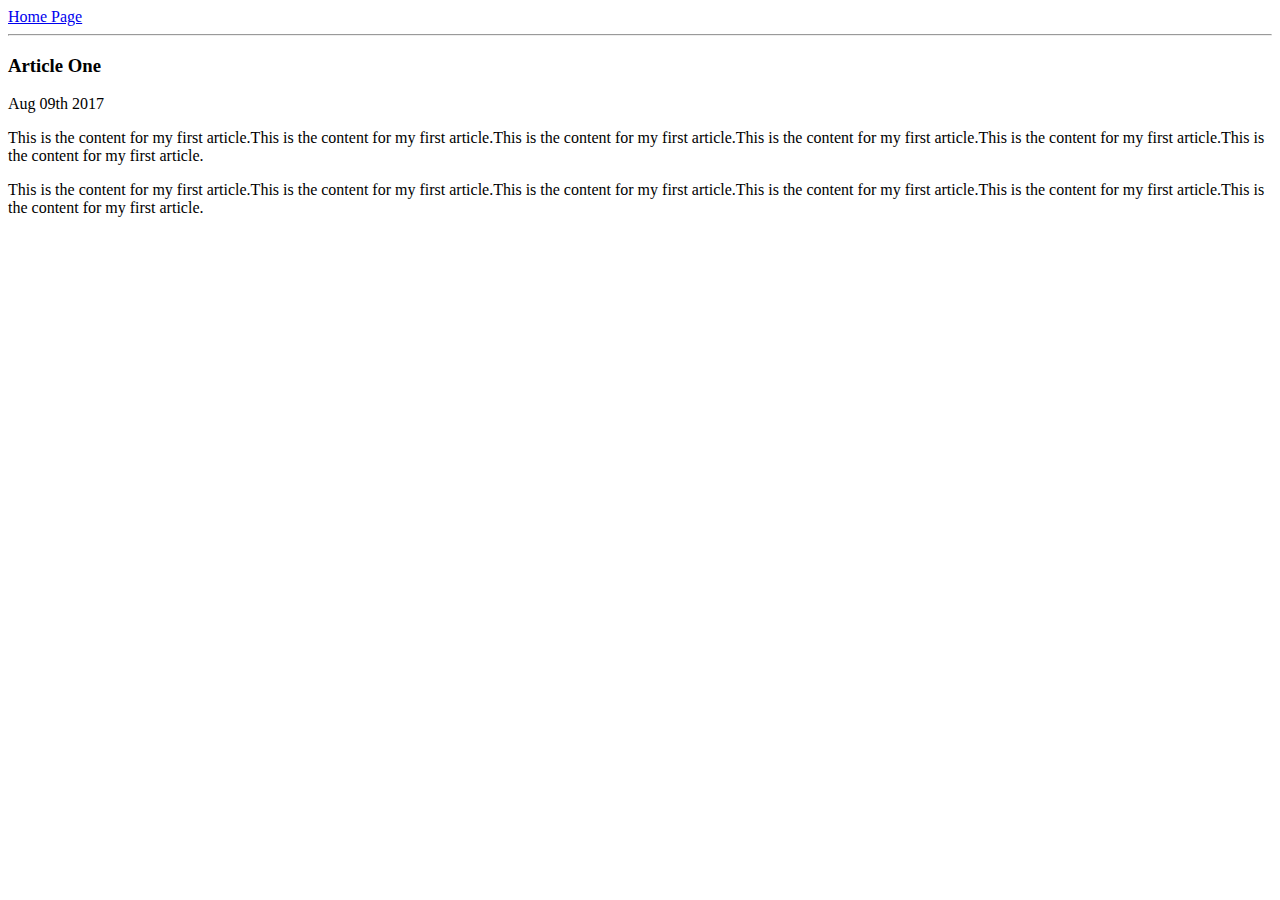
==== ui/article-one.html @ ea7b9952 "[imad-console] Updates ui/article-one.html" ====
<html>
<head>
    <title>
    Article-one
    </title>
    <style>
    <style>
    .container{
       max-width: 800px;
       margin:0 auto;
       color: grey;
       font-family: san-sarif;
    }
    </style>
</head>
<body>
    <div class = "container">
        <div>
            <a href = "/">Home Page</a>
        </div>
        <hr/>
        <h3>
            Article One
        </h3>
         <div>
            Aug 09th 2017
        </div>   
        <div>
            <p>
                This is the content for my first article.This is the content for my first article.This is the content for my first article.This is the content for my first article.This is the content for my first article.This is the content for my first article.
            </p>
        </div>
        <div>
            <p>
                This is the content for my first article.This is the content for my first article.This is the content for my first article.This is the content for my first article.This is the content for my first article.This is the content for my first article.
            </p>
        </div>
    </div>
</body>
</html>
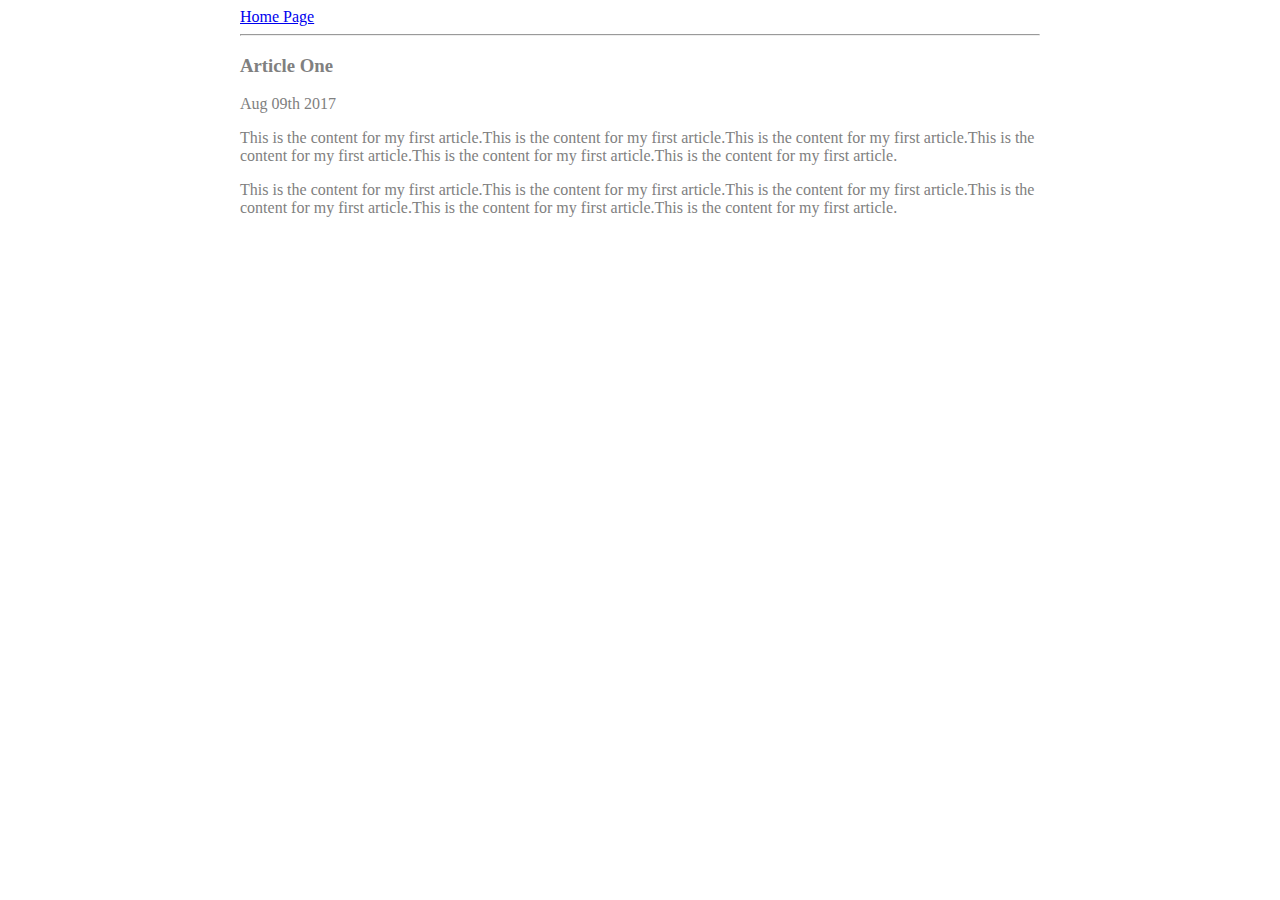
==== commit ca94da90: "[imad-console] Updates ui/article-one.html" ====
--- a/ui/article-one.html
+++ b/ui/article-one.html
@@ -4,17 +4,16 @@
     Article-one
     </title>
     <style>
-    <style>
-    .container{
+    .center{
        max-width: 800px;
-       margin:0 auto;
+       margin: auto;
        color: grey;
        font-family: san-sarif;
     }
     </style>
 </head>
 <body>
-    <div class = "container">
+    <div class="center">
         <div>
             <a href = "/">Home Page</a>
         </div>
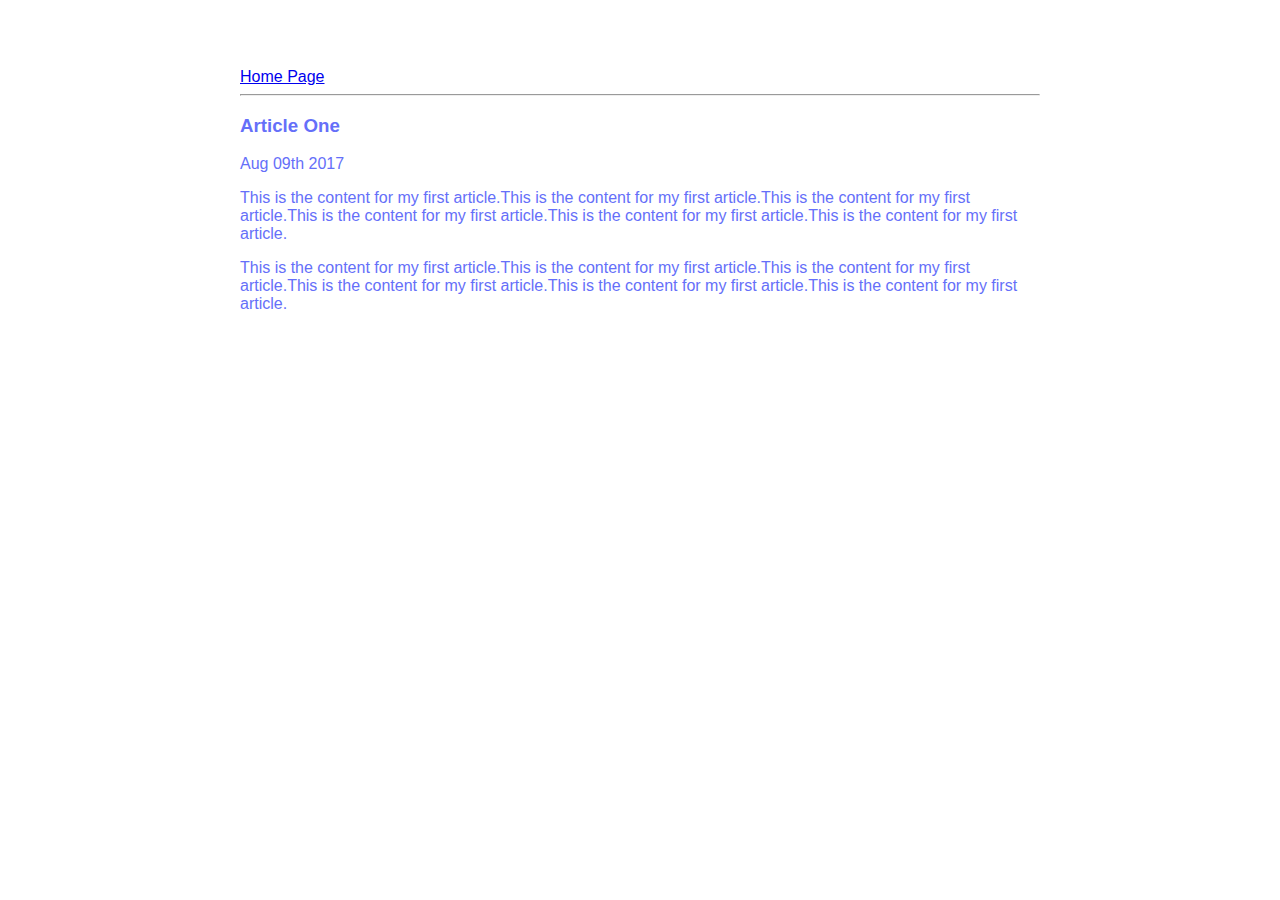
==== commit d13316c2: "[imad-console] Updates ui/article-one.html" ====
--- a/ui/article-one.html
+++ b/ui/article-one.html
@@ -4,12 +4,15 @@
     Article-one
     </title>
     <style>
-    .center{
-       max-width: 800px;
-       margin: auto;
-       color: grey;
-       font-family: san-sarif;
-    }
+    .center {
+    max-width: 800px;
+    margin: auto;
+    color: #656ff9;
+    padding-top: 60;
+    padding-left: 20px;
+    padding-right: 20px;
+    font-family: sans-serif;
+}
     </style>
 </head>
 <body>
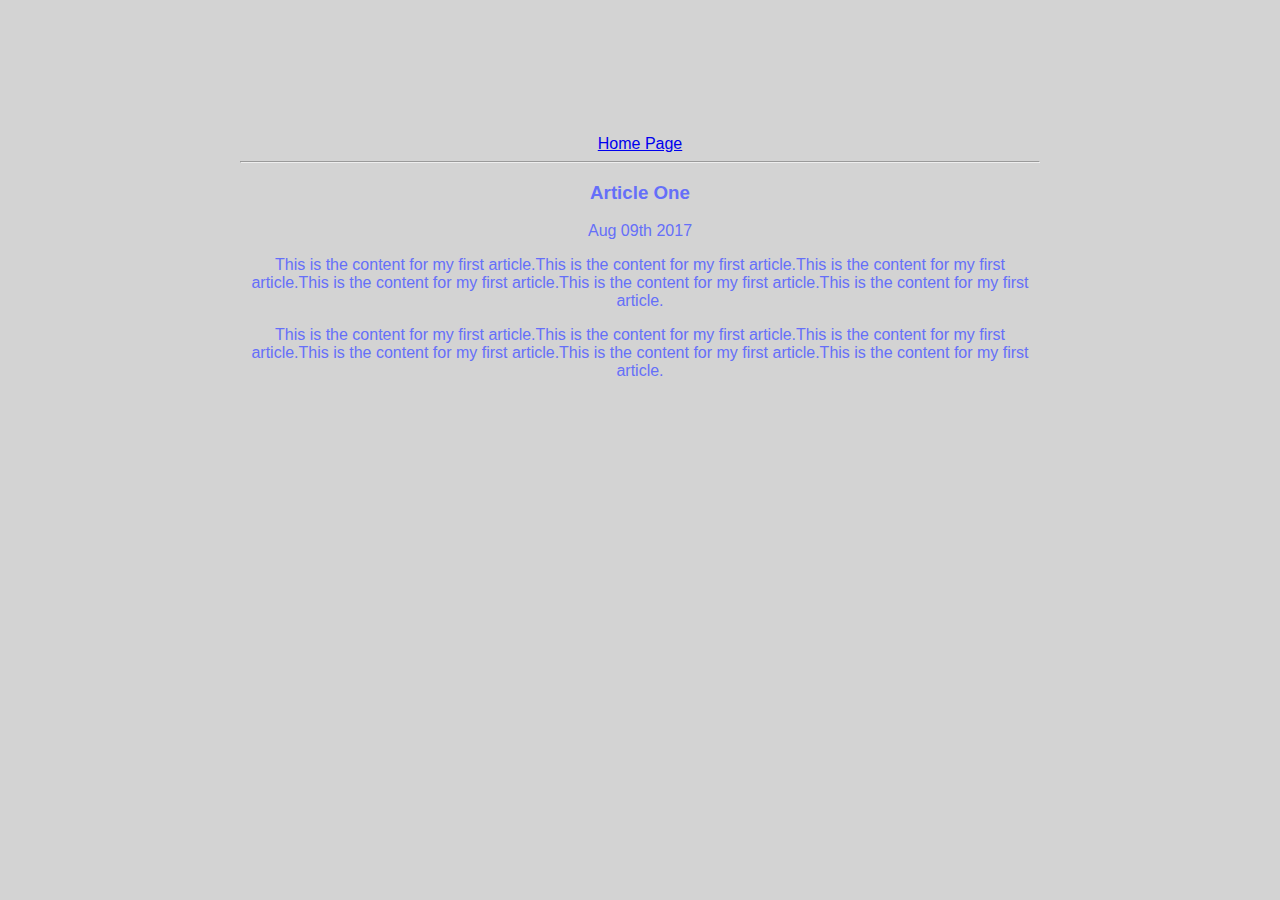
==== commit 4d3e00e1: "[imad-console] Updates ui/article-one.html" ====
--- a/ui/article-one.html
+++ b/ui/article-one.html
@@ -3,17 +3,7 @@
     <title>
     Article-one
     </title>
-    <style>
-    .center {
-    max-width: 800px;
-    margin: auto;
-    color: #656ff9;
-    padding-top: 60;
-    padding-left: 20px;
-    padding-right: 20px;
-    font-family: sans-serif;
-}
-    </style>
+    <link href="/ui/style.css" rel="stylesheet" />
 </head>
 <body>
     <div class="center">
--- a/ui/style.css
+++ b/ui/style.css
@@ -0,0 +1,30 @@
+body {
+    font-family: sans-serif;
+    background-color: lightgrey;
+    margin-top: 75px;
+}
+
+.center {
+    text-align: center;
+}
+
+.text-big {
+    font-size: 300%;
+}
+
+.bold {
+    font-weight: bold;
+}
+
+.img-medium {
+    height: 200px;
+}
+.center {
+    max-width: 800px;
+    margin: auto;
+    color: #656ff9;
+    padding-top: 60;
+    padding-left: 20px;
+    padding-right: 20px;
+    font-family: sans-serif;
+}
